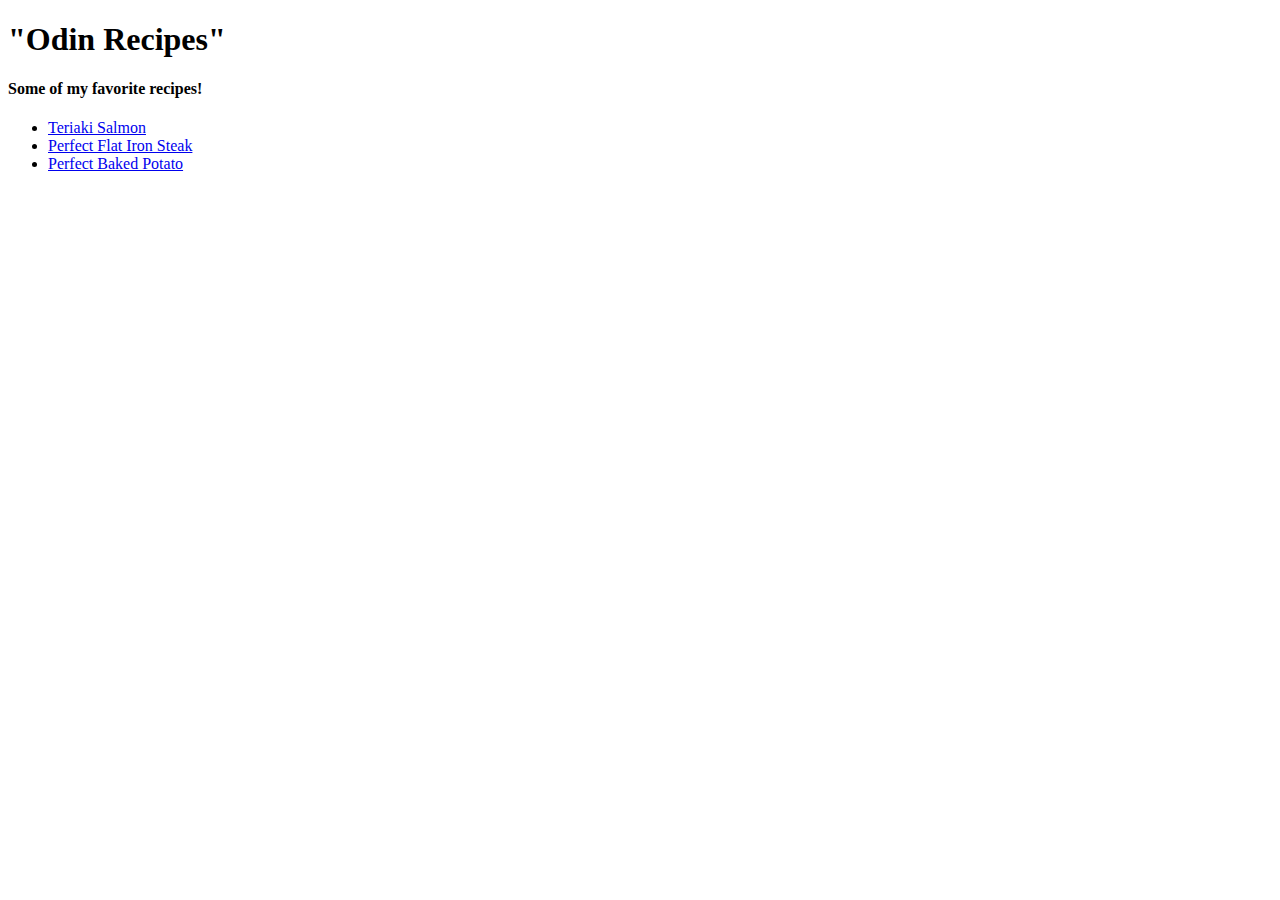
==== index.html @ b88bbbe4 "Started to add some elements to the website including some links to the recipes" ====
<!DOCTYPE html>
<html lang="en">
<head>
    <meta charset="UTF-8">
    <meta name="viewport" content="width=device-width, initial-scale=1.0">
    <title>Document</title>
</head>
<body>
    <h1>"Odin Recipes"</h1>
    <h4>Some of my favorite recipes!</h4>
    <ul>
        <li><a href="recipes/salmon.html">Teriaki Salmon</a></li>
        <li><a href="recipes/steak.html">Perfect Flat Iron Steak</a></li>
        <li><a href="recipes/potato.html">Perfect Baked Potato</a></li>
    </ul>
</body>
</html>
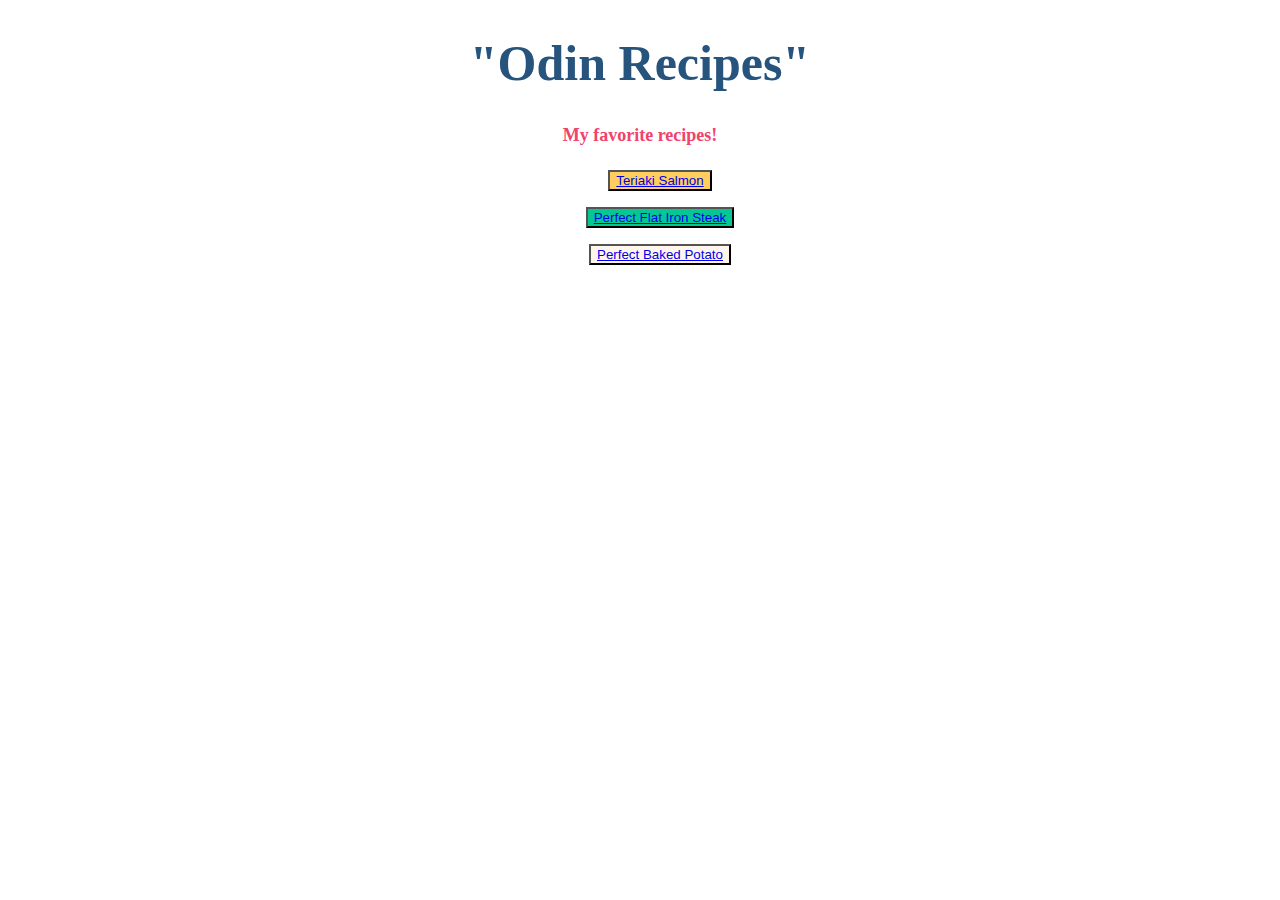
==== commit 2ecb6abc: "adding style to this project, i made some different color buttons, fancy fonts, and text allignment" ====
--- a/index.html
+++ b/index.html
@@ -2,16 +2,17 @@
 <html lang="en">
 <head>
     <meta charset="UTF-8">
+    <link rel="stylesheet" href="indexstyle.css">
     <meta name="viewport" content="width=device-width, initial-scale=1.0">
+    <meta http-equiv="X-UA-Compatible" content="IE=edge">
     <title>Document</title>
 </head>
 <body>
-    <h1>"Odin Recipes"</h1>
-    <h4>Some of my favorite recipes!</h4>
-    <ul>
-        <li><a href="recipes/salmon.html">Teriaki Salmon</a></li>
-        <li><a href="recipes/steak.html">Perfect Flat Iron Steak</a></li>
-        <li><a href="recipes/potato.html">Perfect Baked Potato</a></li>
-    </ul>
+    <h1 class="a1">"Odin Recipes"</h1>
+    <h4 class="a2">My favorite recipes!</h4>
+    <ul class="a3">
+        <p><button id="b1"><a href="recipes/salmon.html">Teriaki Salmon</a></button></p>
+        <p></p><button id="b2"><a href="recipes/steak.html">Perfect Flat Iron Steak</a></button></p>
+        <p></p><button id="b3"><a href="recipes/potato.html">Perfect Baked Potato</a></button></p>
 </body>
 </html>--- a/indexstyle.css
+++ b/indexstyle.css
@@ -0,0 +1,35 @@
+* {
+    text-align: center;
+}
+
+.a1 {
+    font-family: Copperplate, Papyrus, fantasy;
+    color: #26547d;
+    font-weight: bolder;
+    font-size: 50px;
+}
+
+.a2 {
+    font-family: Papyrus, Copperplate, fantasy;
+    color: #ef436b;
+    font-weight: bold;
+    font-size: large;
+}
+
+.a3 {
+    font-family: Copperplate, Papyrus, fantasy;
+    font-size: medium;
+    color: black;
+}
+
+.a3 #b1 {
+    background-color: #ffce5c;
+}
+
+.a3 #b2 {
+    background-color: #05c793;
+}
+
+.a3 #b3 {
+    background-color: #fff5eb;
+}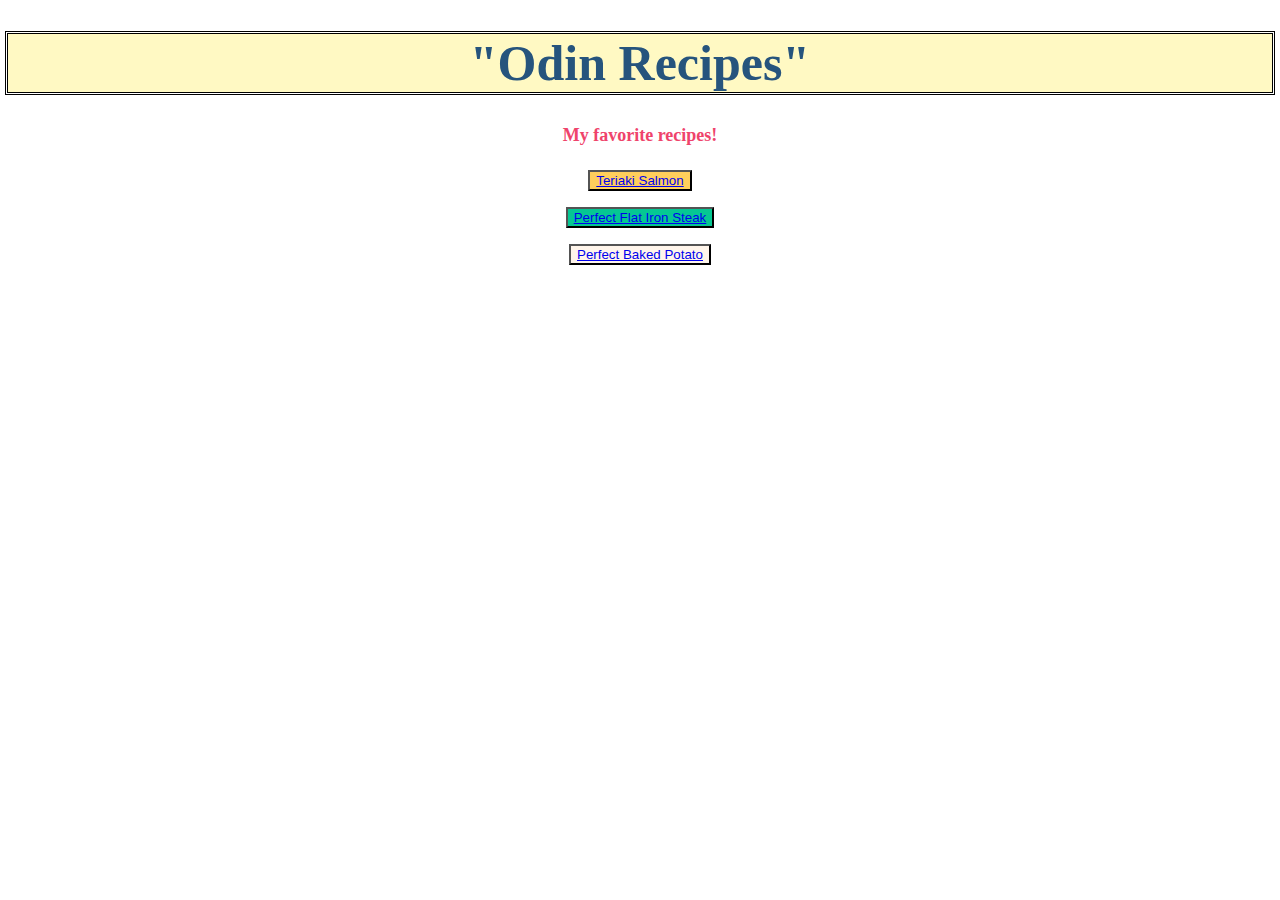
==== commit 9f9767dd: "stylized the salmon page to make it look visually appealing and easy to read." ====
--- a/index.html
+++ b/index.html
@@ -10,9 +10,9 @@
 <body>
     <h1 class="a1">"Odin Recipes"</h1>
     <h4 class="a2">My favorite recipes!</h4>
-    <ul class="a3">
+    <div class="a3">
         <p><button id="b1"><a href="recipes/salmon.html">Teriaki Salmon</a></button></p>
-        <p></p><button id="b2"><a href="recipes/steak.html">Perfect Flat Iron Steak</a></button></p>
-        <p></p><button id="b3"><a href="recipes/potato.html">Perfect Baked Potato</a></button></p>
+        <p><button id="b2"><a href="recipes/steak.html">Perfect Flat Iron Steak</a></button></p>
+        <p><button id="b3"><a href="recipes/potato.html">Perfect Baked Potato</a></button></p>
 </body>
 </html>--- a/indexstyle.css
+++ b/indexstyle.css
@@ -7,6 +7,9 @@
     color: #26547d;
     font-weight: bolder;
     font-size: 50px;
+    background-color: rgb(255, 249, 195);
+    outline-style: double;
+    outline-color: black;
 }
 
 .a2 {
@@ -32,4 +35,5 @@
 
 .a3 #b3 {
     background-color: #fff5eb;
+
 }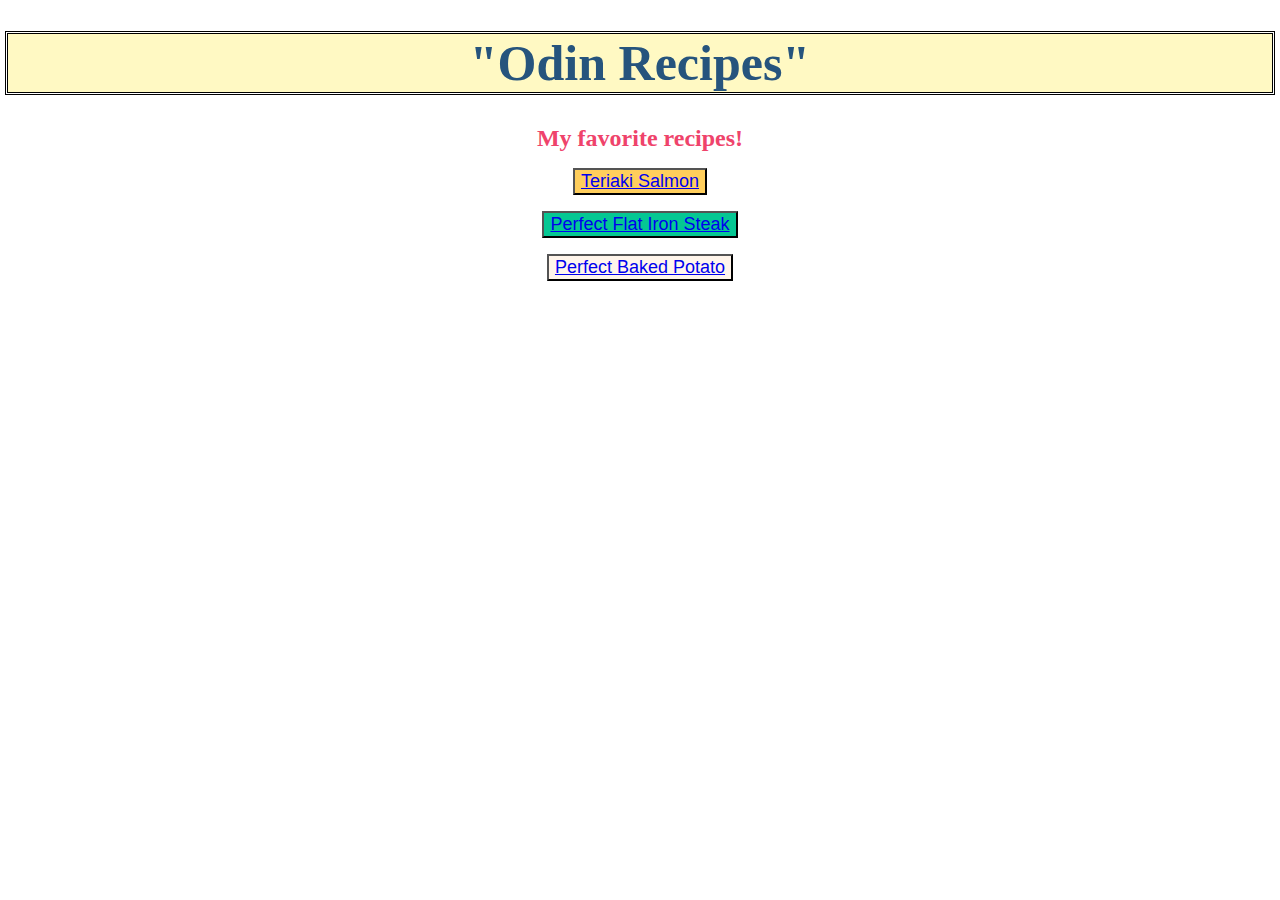
==== commit 297885be: "formatted the steak page the same style as the salmon, but changed some of the colors" ====
--- a/index.html
+++ b/index.html
@@ -9,7 +9,7 @@
 </head>
 <body>
     <h1 class="a1">"Odin Recipes"</h1>
-    <h4 class="a2">My favorite recipes!</h4>
+    <div class="a2">My favorite recipes!</div>
     <div class="a3">
         <p><button id="b1"><a href="recipes/salmon.html">Teriaki Salmon</a></button></p>
         <p><button id="b2"><a href="recipes/steak.html">Perfect Flat Iron Steak</a></button></p>
--- a/indexstyle.css
+++ b/indexstyle.css
@@ -16,24 +16,27 @@
     font-family: Papyrus, Copperplate, fantasy;
     color: #ef436b;
     font-weight: bold;
-    font-size: large;
+    font-size: x-large;
 }
 
 .a3 {
     font-family: Copperplate, Papyrus, fantasy;
     font-size: medium;
     color: black;
+    
 }
 
 .a3 #b1 {
     background-color: #ffce5c;
+    font-size: 18px;
 }
 
 .a3 #b2 {
     background-color: #05c793;
+    font-size: 18px;
 }
 
 .a3 #b3 {
     background-color: #fff5eb;
-
+    font-size: 18px;
 }